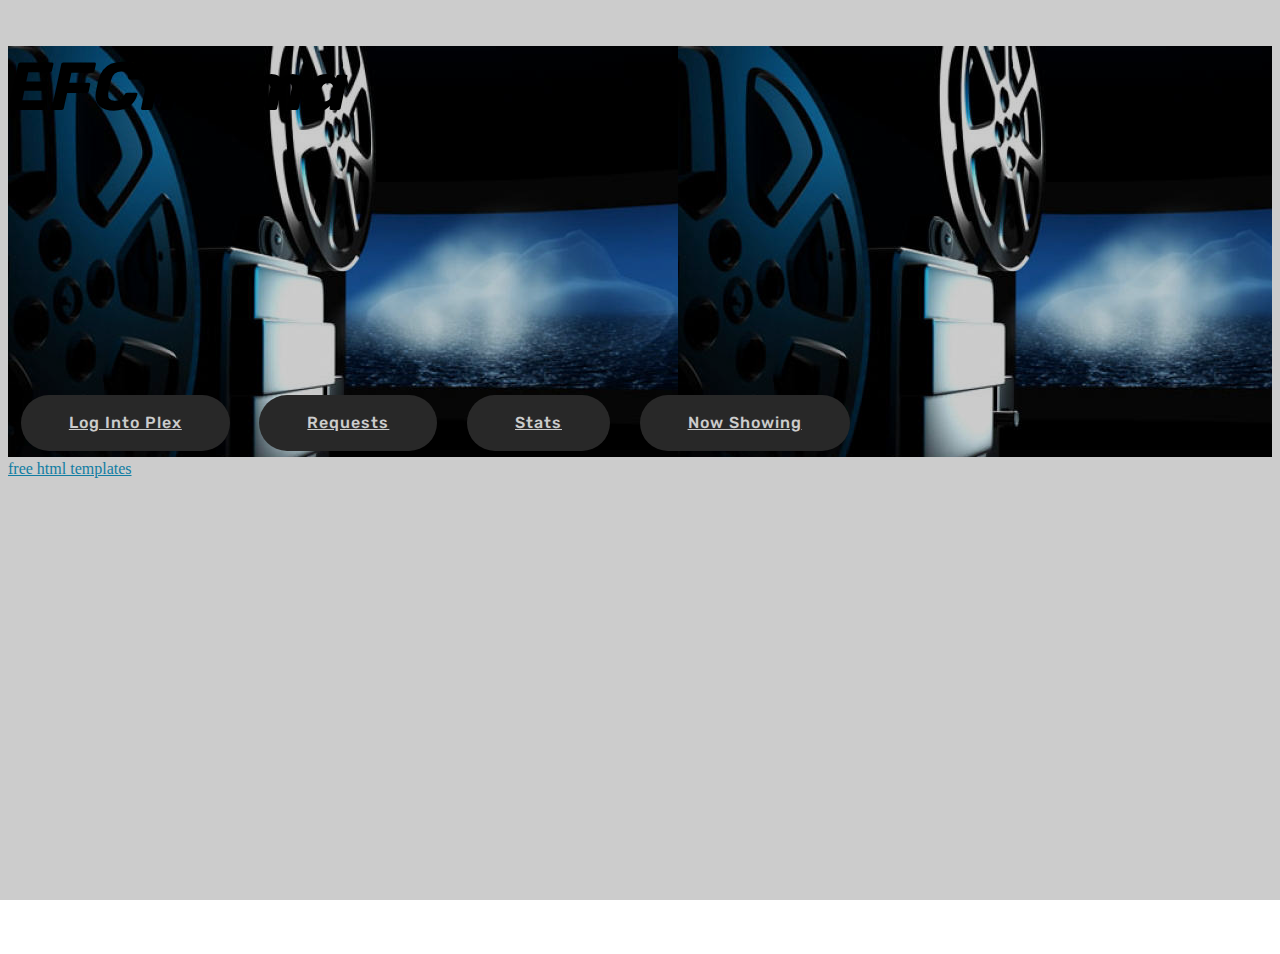
==== mobirise/index.html @ b09a0c5d "Add files via upload" ====
<!DOCTYPE html>
<html >
<head>
  <!-- Site made with Mobirise Website Builder v4.8.1, https://mobirise.com -->
  <meta charset="UTF-8">
  <meta http-equiv="X-UA-Compatible" content="IE=edge">
  <meta name="generator" content="Mobirise v4.8.1, mobirise.com">
  <meta name="viewport" content="width=device-width, initial-scale=1, minimum-scale=1">
  <link rel="shortcut icon" href="assets/images/logo4.png" type="image/x-icon">
  <meta name="description" content="">
  <title>Home</title>
  <link rel="stylesheet" href="assets/web/assets/mobirise-icons/mobirise-icons.css">
  <link rel="stylesheet" href="assets/tether/tether.min.css">
  <link rel="stylesheet" href="assets/bootstrap/css/bootstrap.min.css">
  <link rel="stylesheet" href="assets/bootstrap/css/bootstrap-grid.min.css">
  <link rel="stylesheet" href="assets/bootstrap/css/bootstrap-reboot.min.css">
  <link rel="stylesheet" href="assets/theme/css/style.css">
  <link rel="stylesheet" href="assets/mobirise/css/mbr-additional.css" type="text/css">
  
  
  
</head>
<body>
  <section class="header6 cid-qRu1SZJMKW mbr-fullscreen mbr-parallax-background" id="header6-0">

    

    <div class="mbr-overlay" style="opacity: 0.2; background-color: rgb(0, 0, 0);">
    </div>

    <div class="container">
        <div class="row justify-content-md-center">
            <div class="mbr-white col-md-10">
                <h1 class="mbr-section-title align-center mbr-bold pb-3 mbr-fonts-style display-1"><em>EFCinema</em></h1>
                <p class="mbr-text align-center pb-3 mbr-fonts-style display-5"><br><br><br><br><br></p>
                <div class="mbr-section-btn align-center"><a class="btn btn-md btn-black display-4" href="https://app.plex.tv/auth#?forwardUrl=https%3A%2F%2Fwww.plex.tv%2Fsign-in%2F%3Fforward%3Dhttps%253A%252F%252Fwww.plex.tv%252F&clientID=a3ce22fe-ccf6-c46b-61e1-3e854e6c557d">Log Into Plex</a> <a class="btn btn-md btn-black display-4" href="https://requests.efcinema.com/">Requests</a> <a class="btn btn-md btn-black display-4" href="https://plexpy.efcinema.com">Stats</a> <a class="btn btn-md btn-black display-4" href="https://nowshowing.efcinema.com/">Now Showing</a></div>
            </div>
        </div>
    </div>

    <div class="mbr-arrow hidden-sm-down" aria-hidden="true">
        <a href="#next">
            <i class="mbri-down mbr-iconfont"></i>
        </a>
    </div>
</section>


  <section class="engine"><a href="https://mobiri.se/v">free html templates</a></section><script src="assets/web/assets/jquery/jquery.min.js"></script>
  <script src="assets/popper/popper.min.js"></script>
  <script src="assets/tether/tether.min.js"></script>
  <script src="assets/bootstrap/js/bootstrap.min.js"></script>
  <script src="assets/smoothscroll/smooth-scroll.js"></script>
  <script src="assets/parallax/jarallax.min.js"></script>
  <script src="assets/theme/js/script.js"></script>
  
  
</body>
</html>
---- mobirise/assets/mobirise/css/mbr-additional.css ----
@import url(https://fonts.googleapis.com/css?family=Rubik:300,300i,400,400i,500,500i,700,700i,900,900i);





body {
  font-style: normal;
  line-height: 1.5;
}
.mbr-section-title {
  font-style: normal;
  line-height: 1.2;
}
.mbr-section-subtitle {
  line-height: 1.3;
}
.mbr-text {
  font-style: normal;
  line-height: 1.6;
}
.display-1 {
  font-family: 'Rubik', sans-serif;
  font-size: 4.25rem;
}
.display-1 > .mbr-iconfont {
  font-size: 6.8rem;
}
.display-2 {
  font-family: 'Rubik', sans-serif;
  font-size: 3rem;
}
.display-2 > .mbr-iconfont {
  font-size: 4.8rem;
}
.display-4 {
  font-family: 'Rubik', sans-serif;
  font-size: 1rem;
}
.display-4 > .mbr-iconfont {
  font-size: 1.6rem;
}
.display-5 {
  font-family: 'Rubik', sans-serif;
  font-size: 1.5rem;
}
.display-5 > .mbr-iconfont {
  font-size: 2.4rem;
}
.display-7 {
  font-family: 'Rubik', sans-serif;
  font-size: 1rem;
}
.display-7 > .mbr-iconfont {
  font-size: 1.6rem;
}
/* ---- Fluid typography for mobile devices ---- */
/* 1.4 - font scale ratio ( bootstrap == 1.42857 ) */
/* 100vw - current viewport width */
/* (48 - 20)  48 == 48rem == 768px, 20 == 20rem == 320px(minimal supported viewport) */
/* 0.65 - min scale variable, may vary */
@media (max-width: 768px) {
  .display-1 {
    font-size: 3.4rem;
    font-size: calc( 2.1374999999999997rem + (4.25 - 2.1374999999999997) * ((100vw - 20rem) / (48 - 20)));
    line-height: calc( 1.4 * (2.1374999999999997rem + (4.25 - 2.1374999999999997) * ((100vw - 20rem) / (48 - 20))));
  }
  .display-2 {
    font-size: 2.4rem;
    font-size: calc( 1.7rem + (3 - 1.7) * ((100vw - 20rem) / (48 - 20)));
    line-height: calc( 1.4 * (1.7rem + (3 - 1.7) * ((100vw - 20rem) / (48 - 20))));
  }
  .display-4 {
    font-size: 0.8rem;
    font-size: calc( 1rem + (1 - 1) * ((100vw - 20rem) / (48 - 20)));
    line-height: calc( 1.4 * (1rem + (1 - 1) * ((100vw - 20rem) / (48 - 20))));
  }
  .display-5 {
    font-size: 1.2rem;
    font-size: calc( 1.175rem + (1.5 - 1.175) * ((100vw - 20rem) / (48 - 20)));
    line-height: calc( 1.4 * (1.175rem + (1.5 - 1.175) * ((100vw - 20rem) / (48 - 20))));
  }
}
/* Buttons */
.btn {
  font-weight: 500;
  border-width: 2px;
  font-style: normal;
  letter-spacing: 1px;
  margin: .4rem .8rem;
  white-space: normal;
  -webkit-transition: all 0.3s ease-in-out;
  -moz-transition: all 0.3s ease-in-out;
  transition: all 0.3s ease-in-out;
  padding: 1rem 3rem;
  border-radius: 3px;
  display: inline-flex;
  align-items: center;
  justify-content: center;
  word-break: break-word;
}
.btn-sm {
  font-weight: 500;
  letter-spacing: 1px;
  -webkit-transition: all 0.3s ease-in-out;
  -moz-transition: all 0.3s ease-in-out;
  transition: all 0.3s ease-in-out;
  padding: 0.6rem 1.5rem;
  border-radius: 3px;
}
.btn-md {
  font-weight: 500;
  letter-spacing: 1px;
  margin: .4rem .8rem !important;
  -webkit-transition: all 0.3s ease-in-out;
  -moz-transition: all 0.3s ease-in-out;
  transition: all 0.3s ease-in-out;
  padding: 1rem 3rem;
  border-radius: 3px;
}
.btn-lg {
  font-weight: 500;
  letter-spacing: 1px;
  margin: .4rem .8rem !important;
  -webkit-transition: all 0.3s ease-in-out;
  -moz-transition: all 0.3s ease-in-out;
  transition: all 0.3s ease-in-out;
  padding: 1.2rem 3.2rem;
  border-radius: 3px;
}
.bg-primary {
  background-color: #149dcc !important;
}
.bg-success {
  background-color: #f7ed4a !important;
}
.bg-info {
  background-color: #82786e !important;
}
.bg-warning {
  background-color: #879a9f !important;
}
.bg-danger {
  background-color: #b1a374 !important;
}
.btn-primary,
.btn-primary:active {
  background-color: #149dcc !important;
  border-color: #149dcc !important;
  color: #ffffff !important;
}
.btn-primary:hover,
.btn-primary:focus,
.btn-primary.focus,
.btn-primary.active {
  color: #ffffff !important;
  background-color: #0d6786 !important;
  border-color: #0d6786 !important;
}
.btn-primary.disabled,
.btn-primary:disabled {
  color: #ffffff !important;
  background-color: #0d6786 !important;
  border-color: #0d6786 !important;
}
.btn-secondary,
.btn-secondary:active {
  background-color: #ff3366 !important;
  border-color: #ff3366 !important;
  color: #ffffff !important;
}
.btn-secondary:hover,
.btn-secondary:focus,
.btn-secondary.focus,
.btn-secondary.active {
  color: #ffffff !important;
  background-color: #e50039 !important;
  border-color: #e50039 !important;
}
.btn-secondary.disabled,
.btn-secondary:disabled {
  color: #ffffff !important;
  background-color: #e50039 !important;
  border-color: #e50039 !important;
}
.btn-info,
.btn-info:active {
  background-color: #82786e !important;
  border-color: #82786e !important;
  color: #ffffff !important;
}
.btn-info:hover,
.btn-info:focus,
.btn-info.focus,
.btn-info.active {
  color: #ffffff !important;
  background-color: #59524b !important;
  border-color: #59524b !important;
}
.btn-info.disabled,
.btn-info:disabled {
  color: #ffffff !important;
  background-color: #59524b !important;
  border-color: #59524b !important;
}
.btn-success,
.btn-success:active {
  background-color: #f7ed4a !important;
  border-color: #f7ed4a !important;
  color: #3f3c03 !important;
}
.btn-success:hover,
.btn-success:focus,
.btn-success.focus,
.btn-success.active {
  color: #3f3c03 !important;
  background-color: #eadd0a !important;
  border-color: #eadd0a !important;
}
.btn-success.disabled,
.btn-success:disabled {
  color: #3f3c03 !important;
  background-color: #eadd0a !important;
  border-color: #eadd0a !important;
}
.btn-warning,
.btn-warning:active {
  background-color: #879a9f !important;
  border-color: #879a9f !important;
  color: #ffffff !important;
}
.btn-warning:hover,
.btn-warning:focus,
.btn-warning.focus,
.btn-warning.active {
  color: #ffffff !important;
  background-color: #617479 !important;
  border-color: #617479 !important;
}
.btn-warning.disabled,
.btn-warning:disabled {
  color: #ffffff !important;
  background-color: #617479 !important;
  border-color: #617479 !important;
}
.btn-danger,
.btn-danger:active {
  background-color: #b1a374 !important;
  border-color: #b1a374 !important;
  color: #ffffff !important;
}
.btn-danger:hover,
.btn-danger:focus,
.btn-danger.focus,
.btn-danger.active {
  color: #ffffff !important;
  background-color: #8b7d4e !important;
  border-color: #8b7d4e !important;
}
.btn-danger.disabled,
.btn-danger:disabled {
  color: #ffffff !important;
  background-color: #8b7d4e !important;
  border-color: #8b7d4e !important;
}
.btn-white {
  color: #333333 !important;
}
.btn-white,
.btn-white:active {
  background-color: #ffffff !important;
  border-color: #ffffff !important;
  color: #808080 !important;
}
.btn-white:hover,
.btn-white:focus,
.btn-white.focus,
.btn-white.active {
  color: #808080 !important;
  background-color: #d9d9d9 !important;
  border-color: #d9d9d9 !important;
}
.btn-white.disabled,
.btn-white:disabled {
  color: #808080 !important;
  background-color: #d9d9d9 !important;
  border-color: #d9d9d9 !important;
}
.btn-black,
.btn-black:active {
  background-color: #333333 !important;
  border-color: #333333 !important;
  color: #ffffff !important;
}
.btn-black:hover,
.btn-black:focus,
.btn-black.focus,
.btn-black.active {
  color: #ffffff !important;
  background-color: #0d0d0d !important;
  border-color: #0d0d0d !important;
}
.btn-black.disabled,
.btn-black:disabled {
  color: #ffffff !important;
  background-color: #0d0d0d !important;
  border-color: #0d0d0d !important;
}
.btn-primary-outline,
.btn-primary-outline:active {
  background: none;
  border-color: #0b566f;
  color: #0b566f;
}
.btn-primary-outline:hover,
.btn-primary-outline:focus,
.btn-primary-outline.focus,
.btn-primary-outline.active {
  color: #ffffff;
  background-color: #149dcc;
  border-color: #149dcc;
}
.btn-primary-outline.disabled,
.btn-primary-outline:disabled {
  color: #ffffff !important;
  background-color: #149dcc !important;
  border-color: #149dcc !important;
}
.btn-secondary-outline,
.btn-secondary-outline:active {
  background: none;
  border-color: #cc0033;
  color: #cc0033;
}
.btn-secondary-outline:hover,
.btn-secondary-outline:focus,
.btn-secondary-outline.focus,
.btn-secondary-outline.active {
  color: #ffffff;
  background-color: #ff3366;
  border-color: #ff3366;
}
.btn-secondary-outline.disabled,
.btn-secondary-outline:disabled {
  color: #ffffff !important;
  background-color: #ff3366 !important;
  border-color: #ff3366 !important;
}
.btn-info-outline,
.btn-info-outline:active {
  background: none;
  border-color: #4b453f;
  color: #4b453f;
}
.btn-info-outline:hover,
.btn-info-outline:focus,
.btn-info-outline.focus,
.btn-info-outline.active {
  color: #ffffff;
  background-color: #82786e;
  border-color: #82786e;
}
.btn-info-outline.disabled,
.btn-info-outline:disabled {
  color: #ffffff !important;
  background-color: #82786e !important;
  border-color: #82786e !important;
}
.btn-success-outline,
.btn-success-outline:active {
  background: none;
  border-color: #d2c609;
  color: #d2c609;
}
.btn-success-outline:hover,
.btn-success-outline:focus,
.btn-success-outline.focus,
.btn-success-outline.active {
  color: #3f3c03;
  background-color: #f7ed4a;
  border-color: #f7ed4a;
}
.btn-success-outline.disabled,
.btn-success-outline:disabled {
  color: #3f3c03 !important;
  background-color: #f7ed4a !important;
  border-color: #f7ed4a !important;
}
.btn-warning-outline,
.btn-warning-outline:active {
  background: none;
  border-color: #55666b;
  color: #55666b;
}
.btn-warning-outline:hover,
.btn-warning-outline:focus,
.btn-warning-outline.focus,
.btn-warning-outline.active {
  color: #ffffff;
  background-color: #879a9f;
  border-color: #879a9f;
}
.btn-warning-outline.disabled,
.btn-warning-outline:disabled {
  color: #ffffff !important;
  background-color: #879a9f !important;
  border-color: #879a9f !important;
}
.btn-danger-outline,
.btn-danger-outline:active {
  background: none;
  border-color: #7a6e45;
  color: #7a6e45;
}
.btn-danger-outline:hover,
.btn-danger-outline:focus,
.btn-danger-outline.focus,
.btn-danger-outline.active {
  color: #ffffff;
  background-color: #b1a374;
  border-color: #b1a374;
}
.btn-danger-outline.disabled,
.btn-danger-outline:disabled {
  color: #ffffff !important;
  background-color: #b1a374 !important;
  border-color: #b1a374 !important;
}
.btn-black-outline,
.btn-black-outline:active {
  background: none;
  border-color: #000000;
  color: #000000;
}
.btn-black-outline:hover,
.btn-black-outline:focus,
.btn-black-outline.focus,
.btn-black-outline.active {
  color: #ffffff;
  background-color: #333333;
  border-color: #333333;
}
.btn-black-outline.disabled,
.btn-black-outline:disabled {
  color: #ffffff !important;
  background-color: #333333 !important;
  border-color: #333333 !important;
}
.btn-white-outline,
.btn-white-outline:active,
.btn-white-outline.active {
  background: none;
  border-color: #ffffff;
  color: #ffffff;
}
.btn-white-outline:hover,
.btn-white-outline:focus,
.btn-white-outline.focus {
  color: #333333;
  background-color: #ffffff;
  border-color: #ffffff;
}
.text-primary {
  color: #149dcc !important;
}
.text-secondary {
  color: #ff3366 !important;
}
.text-success {
  color: #f7ed4a !important;
}
.text-info {
  color: #82786e !important;
}
.text-warning {
  color: #879a9f !important;
}
.text-danger {
  color: #b1a374 !important;
}
.text-white {
  color: #ffffff !important;
}
.text-black {
  color: #000000 !important;
}
a.text-primary:hover,
a.text-primary:focus {
  color: #0b566f !important;
}
a.text-secondary:hover,
a.text-secondary:focus {
  color: #cc0033 !important;
}
a.text-success:hover,
a.text-success:focus {
  color: #d2c609 !important;
}
a.text-info:hover,
a.text-info:focus {
  color: #4b453f !important;
}
a.text-warning:hover,
a.text-warning:focus {
  color: #55666b !important;
}
a.text-danger:hover,
a.text-danger:focus {
  color: #7a6e45 !important;
}
a.text-white:hover,
a.text-white:focus {
  color: #b3b3b3 !important;
}
a.text-black:hover,
a.text-black:focus {
  color: #4d4d4d !important;
}
.alert-success {
  background-color: #70c770;
}
.alert-info {
  background-color: #82786e;
}
.alert-warning {
  background-color: #879a9f;
}
.alert-danger {
  background-color: #b1a374;
}
.mbr-section-btn a.btn:not(.btn-form) {
  border-radius: 100px;
}
.mbr-section-btn a.btn:not(.btn-form):hover,
.mbr-section-btn a.btn:not(.btn-form):focus {
  box-shadow: none !important;
}
.mbr-section-btn a.btn:not(.btn-form):hover,
.mbr-section-btn a.btn:not(.btn-form):focus {
  box-shadow: 0 10px 40px 0 rgba(0, 0, 0, 0.2) !important;
  -webkit-box-shadow: 0 10px 40px 0 rgba(0, 0, 0, 0.2) !important;
}
.mbr-gallery-filter li a {
  border-radius: 100px !important;
}
.mbr-gallery-filter li.active .btn {
  background-color: #149dcc;
  border-color: #149dcc;
  color: #ffffff;
}
.mbr-gallery-filter li.active .btn:focus {
  box-shadow: none;
}
.nav-tabs .nav-link {
  border-radius: 100px !important;
}
.btn-form {
  border-radius: 0;
}
.btn-form:hover {
  cursor: pointer;
}
a,
a:hover {
  color: #149dcc;
}
.mbr-plan-header.bg-primary .mbr-plan-subtitle,
.mbr-plan-header.bg-primary .mbr-plan-price-desc {
  color: #b4e6f8;
}
.mbr-plan-header.bg-success .mbr-plan-subtitle,
.mbr-plan-header.bg-success .mbr-plan-price-desc {
  color: #ffffff;
}
.mbr-plan-header.bg-info .mbr-plan-subtitle,
.mbr-plan-header.bg-info .mbr-plan-price-desc {
  color: #beb8b2;
}
.mbr-plan-header.bg-warning .mbr-plan-subtitle,
.mbr-plan-header.bg-warning .mbr-plan-price-desc {
  color: #ced6d8;
}
.mbr-plan-header.bg-danger .mbr-plan-subtitle,
.mbr-plan-header.bg-danger .mbr-plan-price-desc {
  color: #dfd9c6;
}
/* Scroll to top button*/
.scrollToTop_wraper {
  display: none;
}
#scrollToTop a i:before {
  content: '';
  position: absolute;
  height: 40%;
  top: 25%;
  background: #fff;
  width: 2px;
  left: calc(50% - 1px);
}
#scrollToTop a i:after {
  content: '';
  position: absolute;
  display: block;
  border-top: 2px solid #fff;
  border-right: 2px solid #fff;
  width: 40%;
  height: 40%;
  left: 30%;
  bottom: 30%;
  transform: rotate(135deg);
}
/* Others*/
.note-check a[data-value=Rubik] {
  font-style: normal;
}
.mbr-arrow a {
  color: #ffffff;
}
@media (max-width: 767px) {
  .mbr-arrow {
    display: none;
  }
}
.form-control-label {
  position: relative;
  cursor: pointer;
  margin-bottom: .357em;
  padding: 0;
}
.alert {
  color: #ffffff;
  border-radius: 0;
  border: 0;
  font-size: .875rem;
  line-height: 1.5;
  margin-bottom: 1.875rem;
  padding: 1.25rem;
  position: relative;
}
.alert.alert-form::after {
  background-color: inherit;
  bottom: -7px;
  content: "";
  display: block;
  height: 14px;
  left: 50%;
  margin-left: -7px;
  position: absolute;
  transform: rotate(45deg);
  width: 14px;
}
.form-control {
  background-color: #f5f5f5;
  box-shadow: none;
  color: #565656;
  font-family: 'Rubik', sans-serif;
  font-size: 1rem;
  line-height: 1.43;
  min-height: 3.5em;
  padding: 1.07em .5em;
}
.form-control > .mbr-iconfont {
  font-size: 1.6rem;
}
.form-control,
.form-control:focus {
  border: 1px solid #e8e8e8;
}
.form-active .form-control:invalid {
  border-color: red;
}
.mbr-overlay {
  background-color: #000;
  bottom: 0;
  left: 0;
  opacity: .5;
  position: absolute;
  right: 0;
  top: 0;
  z-index: 0;
}
blockquote {
  font-style: italic;
  padding: 10px 0 10px 20px;
  font-size: 1.09rem;
  position: relative;
  border-color: #149dcc;
  border-width: 3px;
}
ul,
ol,
pre,
blockquote {
  margin-bottom: 2.3125rem;
}
pre {
  background: #f4f4f4;
  padding: 10px 24px;
  white-space: pre-wrap;
}
.inactive {
  -webkit-user-select: none;
  -moz-user-select: none;
  -ms-user-select: none;
  user-select: none;
  pointer-events: none;
  -webkit-user-drag: none;
  user-drag: none;
}
.mbr-section__comments .row {
  justify-content: center;
}
/* Forms */
.mbr-form .btn {
  margin: .4rem 0;
}
.mbr-form .input-group-btn a.btn {
  border-radius: 100px !important;
}
.mbr-form .input-group-btn a.btn:hover {
  box-shadow: 0 10px 40px 0 rgba(0, 0, 0, 0.2);
}
.mbr-form .input-group-btn button[type="submit"] {
  border-radius: 100px !important;
  padding: 1rem 3rem;
}
.mbr-form .input-group-btn button[type="submit"]:hover {
  box-shadow: 0 10px 40px 0 rgba(0, 0, 0, 0.2);
}
.form2 .form-control {
  border-top-left-radius: 100px;
  border-bottom-left-radius: 100px;
}
.form2 .input-group-btn a.btn {
  border-top-left-radius: 0 !important;
  border-bottom-left-radius: 0 !important;
}
.form2 .input-group-btn button[type="submit"] {
  border-top-left-radius: 0 !important;
  border-bottom-left-radius: 0 !important;
}
.form3 input[type="email"] {
  border-radius: 100px !important;
}
@media (max-width: 349px) {
  .form2 input[type="email"] {
    border-radius: 100px !important;
  }
  .form2 .input-group-btn a.btn {
    border-radius: 100px !important;
  }
  .form2 .input-group-btn button[type="submit"] {
    border-radius: 100px !important;
  }
}
@media (max-width: 767px) {
  .btn {
    font-size: .75rem !important;
  }
  .btn .mbr-iconfont {
    font-size: 1rem !important;
  }
}
/* Social block */
.btn-social {
  font-size: 20px;
  border-radius: 50%;
  padding: 0;
  width: 44px;
  height: 44px;
  line-height: 44px;
  text-align: center;
  position: relative;
  border: 2px solid #c0a375;
  border-color: #149dcc;
  color: #232323;
  cursor: pointer;
}
.btn-social i {
  top: 0;
  line-height: 44px;
  width: 44px;
}
.btn-social:hover {
  color: #fff;
  background: #149dcc;
}
.btn-social + .btn {
  margin-left: .1rem;
}
/* Footer */
.mbr-footer-content li::before,
.mbr-footer .mbr-contacts li::before {
  background: #149dcc;
}
.mbr-footer-content li a:hover,
.mbr-footer .mbr-contacts li a:hover {
  color: #149dcc;
}
.footer3 input[type="email"],
.footer4 input[type="email"] {
  border-radius: 100px !important;
}
.footer3 .input-group-btn a.btn,
.footer4 .input-group-btn a.btn {
  border-radius: 100px !important;
}
.footer3 .input-group-btn button[type="submit"],
.footer4 .input-group-btn button[type="submit"] {
  border-radius: 100px !important;
}
/* Headers*/
.header13 .form-inline input[type="email"],
.header14 .form-inline input[type="email"] {
  border-radius: 100px;
}
.header13 .form-inline input[type="text"],
.header14 .form-inline input[type="text"] {
  border-radius: 100px;
}
.header13 .form-inline input[type="tel"],
.header14 .form-inline input[type="tel"] {
  border-radius: 100px;
}
.header13 .form-inline a.btn,
.header14 .form-inline a.btn {
  border-radius: 100px;
}
.header13 .form-inline button,
.header14 .form-inline button {
  border-radius: 100px !important;
}
.offset-1 {
  margin-left: 8.33333%;
}
.offset-2 {
  margin-left: 16.66667%;
}
.offset-3 {
  margin-left: 25%;
}
.offset-4 {
  margin-left: 33.33333%;
}
.offset-5 {
  margin-left: 41.66667%;
}
.offset-6 {
  margin-left: 50%;
}
.offset-7 {
  margin-left: 58.33333%;
}
.offset-8 {
  margin-left: 66.66667%;
}
.offset-9 {
  margin-left: 75%;
}
.offset-10 {
  margin-left: 83.33333%;
}
.offset-11 {
  margin-left: 91.66667%;
}
@media (min-width: 576px) {
  .offset-sm-0 {
    margin-left: 0%;
  }
  .offset-sm-1 {
    margin-left: 8.33333%;
  }
  .offset-sm-2 {
    margin-left: 16.66667%;
  }
  .offset-sm-3 {
    margin-left: 25%;
  }
  .offset-sm-4 {
    margin-left: 33.33333%;
  }
  .offset-sm-5 {
    margin-left: 41.66667%;
  }
  .offset-sm-6 {
    margin-left: 50%;
  }
  .offset-sm-7 {
    margin-left: 58.33333%;
  }
  .offset-sm-8 {
    margin-left: 66.66667%;
  }
  .offset-sm-9 {
    margin-left: 75%;
  }
  .offset-sm-10 {
    margin-left: 83.33333%;
  }
  .offset-sm-11 {
    margin-left: 91.66667%;
  }
}
@media (min-width: 768px) {
  .offset-md-0 {
    margin-left: 0%;
  }
  .offset-md-1 {
    margin-left: 8.33333%;
  }
  .offset-md-2 {
    margin-left: 16.66667%;
  }
  .offset-md-3 {
    margin-left: 25%;
  }
  .offset-md-4 {
    margin-left: 33.33333%;
  }
  .offset-md-5 {
    margin-left: 41.66667%;
  }
  .offset-md-6 {
    margin-left: 50%;
  }
  .offset-md-7 {
    margin-left: 58.33333%;
  }
  .offset-md-8 {
    margin-left: 66.66667%;
  }
  .offset-md-9 {
    margin-left: 75%;
  }
  .offset-md-10 {
    margin-left: 83.33333%;
  }
  .offset-md-11 {
    margin-left: 91.66667%;
  }
}
@media (min-width: 992px) {
  .offset-lg-0 {
    margin-left: 0%;
  }
  .offset-lg-1 {
    margin-left: 8.33333%;
  }
  .offset-lg-2 {
    margin-left: 16.66667%;
  }
  .offset-lg-3 {
    margin-left: 25%;
  }
  .offset-lg-4 {
    margin-left: 33.33333%;
  }
  .offset-lg-5 {
    margin-left: 41.66667%;
  }
  .offset-lg-6 {
    margin-left: 50%;
  }
  .offset-lg-7 {
    margin-left: 58.33333%;
  }
  .offset-lg-8 {
    margin-left: 66.66667%;
  }
  .offset-lg-9 {
    margin-left: 75%;
  }
  .offset-lg-10 {
    margin-left: 83.33333%;
  }
  .offset-lg-11 {
    margin-left: 91.66667%;
  }
}
@media (min-width: 1200px) {
  .offset-xl-0 {
    margin-left: 0%;
  }
  .offset-xl-1 {
    margin-left: 8.33333%;
  }
  .offset-xl-2 {
    margin-left: 16.66667%;
  }
  .offset-xl-3 {
    margin-left: 25%;
  }
  .offset-xl-4 {
    margin-left: 33.33333%;
  }
  .offset-xl-5 {
    margin-left: 41.66667%;
  }
  .offset-xl-6 {
    margin-left: 50%;
  }
  .offset-xl-7 {
    margin-left: 58.33333%;
  }
  .offset-xl-8 {
    margin-left: 66.66667%;
  }
  .offset-xl-9 {
    margin-left: 75%;
  }
  .offset-xl-10 {
    margin-left: 83.33333%;
  }
  .offset-xl-11 {
    margin-left: 91.66667%;
  }
}
.navbar-toggler {
  -webkit-align-self: flex-start;
  -ms-flex-item-align: start;
  align-self: flex-start;
  padding: 0.25rem 0.75rem;
  font-size: 1.25rem;
  line-height: 1;
  background: transparent;
  border: 1px solid transparent;
  -webkit-border-radius: 0.25rem;
  border-radius: 0.25rem;
}
.navbar-toggler:focus,
.navbar-toggler:hover {
  text-decoration: none;
}
.navbar-toggler-icon {
  display: inline-block;
  width: 1.5em;
  height: 1.5em;
  vertical-align: middle;
  content: "";
  background: no-repeat center center;
  -webkit-background-size: 100% 100%;
  -o-background-size: 100% 100%;
  background-size: 100% 100%;
}
.navbar-toggler-left {
  position: absolute;
  left: 1rem;
}
.navbar-toggler-right {
  position: absolute;
  right: 1rem;
}
@media (max-width: 575px) {
  .navbar-toggleable .navbar-nav .dropdown-menu {
    position: static;
    float: none;
  }
  .navbar-toggleable > .container {
    padding-right: 0;
    padding-left: 0;
  }
}
@media (min-width: 576px) {
  .navbar-toggleable {
    -webkit-box-orient: horizontal;
    -webkit-box-direction: normal;
    -webkit-flex-direction: row;
    -ms-flex-direction: row;
    flex-direction: row;
    -webkit-flex-wrap: nowrap;
    -ms-flex-wrap: nowrap;
    flex-wrap: nowrap;
    -webkit-box-align: center;
    -webkit-align-items: center;
    -ms-flex-align: center;
    align-items: center;
  }
  .navbar-toggleable .navbar-nav {
    -webkit-box-orient: horizontal;
    -webkit-box-direction: normal;
    -webkit-flex-direction: row;
    -ms-flex-direction: row;
    flex-direction: row;
  }
  .navbar-toggleable .navbar-nav .nav-link {
    padding-right: .5rem;
    padding-left: .5rem;
  }
  .navbar-toggleable > .container {
    display: -webkit-box;
    display: -webkit-flex;
    display: -ms-flexbox;
    display: flex;
    -webkit-flex-wrap: nowrap;
    -ms-flex-wrap: nowrap;
    flex-wrap: nowrap;
    -webkit-box-align: center;
    -webkit-align-items: center;
    -ms-flex-align: center;
    align-items: center;
  }
  .navbar-toggleable .navbar-collapse {
    display: -webkit-box !important;
    display: -webkit-flex !important;
    display: -ms-flexbox !important;
    display: flex !important;
    width: 100%;
  }
  .navbar-toggleable .navbar-toggler {
    display: none;
  }
}
@media (max-width: 767px) {
  .navbar-toggleable-sm .navbar-nav .dropdown-menu {
    position: static;
    float: none;
  }
  .navbar-toggleable-sm > .container {
    padding-right: 0;
    padding-left: 0;
  }
}
@media (min-width: 768px) {
  .navbar-toggleable-sm {
    -webkit-box-orient: horizontal;
    -webkit-box-direction: normal;
    -webkit-flex-direction: row;
    -ms-flex-direction: row;
    flex-direction: row;
    -webkit-flex-wrap: nowrap;
    -ms-flex-wrap: nowrap;
    flex-wrap: nowrap;
    -webkit-box-align: center;
    -webkit-align-items: center;
    -ms-flex-align: center;
    align-items: center;
  }
  .navbar-toggleable-sm .navbar-nav {
    -webkit-box-orient: horizontal;
    -webkit-box-direction: normal;
    -webkit-flex-direction: row;
    -ms-flex-direction: row;
    flex-direction: row;
  }
  .navbar-toggleable-sm .navbar-nav .nav-link {
    padding-right: .5rem;
    padding-left: .5rem;
  }
  .navbar-toggleable-sm > .container {
    display: -webkit-box;
    display: -webkit-flex;
    display: -ms-flexbox;
    display: flex;
    -webkit-flex-wrap: nowrap;
    -ms-flex-wrap: nowrap;
    flex-wrap: nowrap;
    -webkit-box-align: center;
    -webkit-align-items: center;
    -ms-flex-align: center;
    align-items: center;
  }
  .navbar-toggleable-sm .navbar-collapse {
    display: -webkit-box !important;
    display: -webkit-flex !important;
    display: -ms-flexbox !important;
    display: flex !important;
    width: 100%;
  }
  .navbar-toggleable-sm .navbar-toggler {
    display: none;
  }
}
@media (max-width: 991px) {
  .navbar-toggleable-md .navbar-nav .dropdown-menu {
    position: static;
    float: none;
  }
  .navbar-toggleable-md > .container {
    padding-right: 0;
    padding-left: 0;
  }
}
@media (min-width: 992px) {
  .navbar-toggleable-md {
    -webkit-box-orient: horizontal;
    -webkit-box-direction: normal;
    -webkit-flex-direction: row;
    -ms-flex-direction: row;
    flex-direction: row;
    -webkit-flex-wrap: nowrap;
    -ms-flex-wrap: nowrap;
    flex-wrap: nowrap;
    -webkit-box-align: center;
    -webkit-align-items: center;
    -ms-flex-align: center;
    align-items: center;
  }
  .navbar-toggleable-md .navbar-nav {
    -webkit-box-orient: horizontal;
    -webkit-box-direction: normal;
    -webkit-flex-direction: row;
    -ms-flex-direction: row;
    flex-direction: row;
  }
  .navbar-toggleable-md .navbar-nav .nav-link {
    padding-right: .5rem;
    padding-left: .5rem;
  }
  .navbar-toggleable-md > .container {
    display: -webkit-box;
    display: -webkit-flex;
    display: -ms-flexbox;
    display: flex;
    -webkit-flex-wrap: nowrap;
    -ms-flex-wrap: nowrap;
    flex-wrap: nowrap;
    -webkit-box-align: center;
    -webkit-align-items: center;
    -ms-flex-align: center;
    align-items: center;
  }
  .navbar-toggleable-md .navbar-collapse {
    display: -webkit-box !important;
    display: -webkit-flex !important;
    display: -ms-flexbox !important;
    display: flex !important;
    width: 100%;
  }
  .navbar-toggleable-md .navbar-toggler {
    display: none;
  }
}
@media (max-width: 1199px) {
  .navbar-toggleable-lg .navbar-nav .dropdown-menu {
    position: static;
    float: none;
  }
  .navbar-toggleable-lg > .container {
    padding-right: 0;
    padding-left: 0;
  }
}
@media (min-width: 1200px) {
  .navbar-toggleable-lg {
    -webkit-box-orient: horizontal;
    -webkit-box-direction: normal;
    -webkit-flex-direction: row;
    -ms-flex-direction: row;
    flex-direction: row;
    -webkit-flex-wrap: nowrap;
    -ms-flex-wrap: nowrap;
    flex-wrap: nowrap;
    -webkit-box-align: center;
    -webkit-align-items: center;
    -ms-flex-align: center;
    align-items: center;
  }
  .navbar-toggleable-lg .navbar-nav {
    -webkit-box-orient: horizontal;
    -webkit-box-direction: normal;
    -webkit-flex-direction: row;
    -ms-flex-direction: row;
    flex-direction: row;
  }
  .navbar-toggleable-lg .navbar-nav .nav-link {
    padding-right: .5rem;
    padding-left: .5rem;
  }
  .navbar-toggleable-lg > .container {
    display: -webkit-box;
    display: -webkit-flex;
    display: -ms-flexbox;
    display: flex;
    -webkit-flex-wrap: nowrap;
    -ms-flex-wrap: nowrap;
    flex-wrap: nowrap;
    -webkit-box-align: center;
    -webkit-align-items: center;
    -ms-flex-align: center;
    align-items: center;
  }
  .navbar-toggleable-lg .navbar-collapse {
    display: -webkit-box !important;
    display: -webkit-flex !important;
    display: -ms-flexbox !important;
    display: flex !important;
    width: 100%;
  }
  .navbar-toggleable-lg .navbar-toggler {
    display: none;
  }
}
.navbar-toggleable-xl {
  -webkit-box-orient: horizontal;
  -webkit-box-direction: normal;
  -webkit-flex-direction: row;
  -ms-flex-direction: row;
  flex-direction: row;
  -webkit-flex-wrap: nowrap;
  -ms-flex-wrap: nowrap;
  flex-wrap: nowrap;
  -webkit-box-align: center;
  -webkit-align-items: center;
  -ms-flex-align: center;
  align-items: center;
}
.navbar-toggleable-xl .navbar-nav .dropdown-menu {
  position: static;
  float: none;
}
.navbar-toggleable-xl > .container {
  padding-right: 0;
  padding-left: 0;
}
.navbar-toggleable-xl .navbar-nav {
  -webkit-box-orient: horizontal;
  -webkit-box-direction: normal;
  -webkit-flex-direction: row;
  -ms-flex-direction: row;
  flex-direction: row;
}
.navbar-toggleable-xl .navbar-nav .nav-link {
  padding-right: .5rem;
  padding-left: .5rem;
}
.navbar-toggleable-xl > .container {
  display: -webkit-box;
  display: -webkit-flex;
  display: -ms-flexbox;
  display: flex;
  -webkit-flex-wrap: nowrap;
  -ms-flex-wrap: nowrap;
  flex-wrap: nowrap;
  -webkit-box-align: center;
  -webkit-align-items: center;
  -ms-flex-align: center;
  align-items: center;
}
.navbar-toggleable-xl .navbar-collapse {
  display: -webkit-box !important;
  display: -webkit-flex !important;
  display: -ms-flexbox !important;
  display: flex !important;
  width: 100%;
}
.navbar-toggleable-xl .navbar-toggler {
  display: none;
}
.card-img {
  width: auto;
}
.menu .navbar.collapsed:not(.beta-menu) {
  flex-direction: column;
}
.carousel-item.active,
.carousel-item-next,
.carousel-item-prev {
  display: -webkit-box;
  display: -webkit-flex;
  display: -ms-flexbox;
  display: flex;
}
.note-air-layout .dropup .dropdown-menu,
.note-air-layout .navbar-fixed-bottom .dropdown .dropdown-menu {
  bottom: initial !important;
}
html,
body {
  height: auto;
  min-height: 100vh;
}
.dropup .dropdown-toggle::after {
  display: none;
}
.cid-qRu1SZJMKW {
  background-image: url("../../../assets/images/n82938271-72380385-670x456.jpg");
}
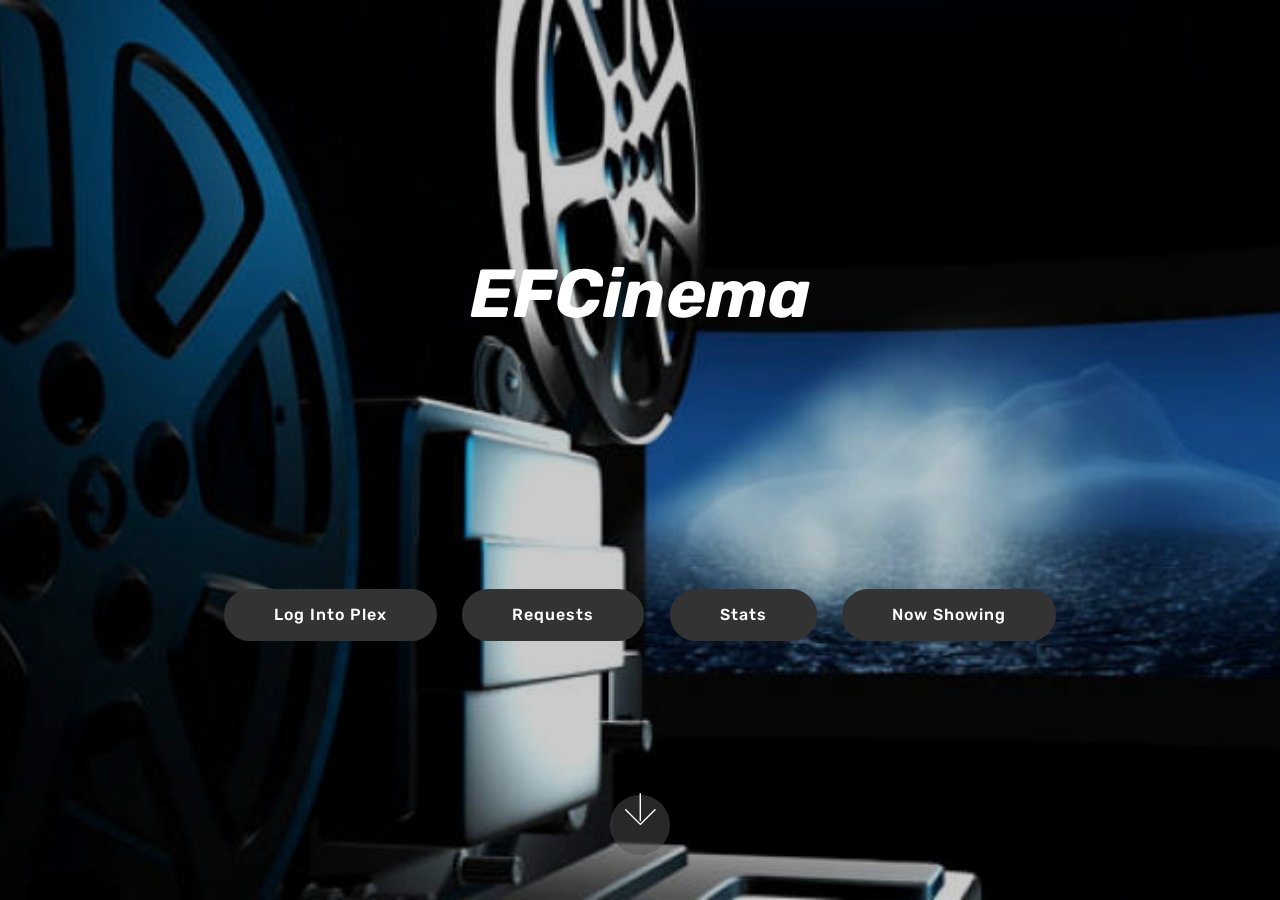
==== commit 58c40772: "no message" ====
--- a/mobirise/index.html
+++ b/mobirise/index.html
@@ -46,7 +46,7 @@
 </section>
 
 
-  <section class="engine"><a href="https://mobiri.se/v">free html templates</a></section><script src="assets/web/assets/jquery/jquery.min.js"></script>
+  <section class="engine"><a href="https://mobiri.se/b">how to create a site</a></section><script src="assets/web/assets/jquery/jquery.min.js"></script>
   <script src="assets/popper/popper.min.js"></script>
   <script src="assets/tether/tether.min.js"></script>
   <script src="assets/bootstrap/js/bootstrap.min.js"></script>
--- a/mobirise/assets/web/assets/mobirise-icons/mobirise-icons.css
+++ b/mobirise/assets/web/assets/mobirise-icons/mobirise-icons.css
@@ -0,0 +1,476 @@
+@font-face {
+  font-family: 'MobiriseIcons';
+  src:  url('mobirise-icons.eot?spat4u');
+  src:  url('mobirise-icons.eot?spat4u#iefix') format('embedded-opentype'),
+    url('mobirise-icons.ttf?spat4u') format('truetype'),
+    url('mobirise-icons.woff?spat4u') format('woff'),
+    url('mobirise-icons.svg?spat4u#MobiriseIcons') format('svg');
+  font-weight: normal;
+  font-style: normal;
+}
+
+[class^="mbri-"], [class*=" mbri-"] {
+  /* use !important to prevent issues with browser extensions that change fonts */
+  font-family: MobiriseIcons !important;
+  speak: none;
+  font-style: normal;
+  font-weight: normal;
+  font-variant: normal;
+  text-transform: none;
+  line-height: 1;
+
+  /* Better Font Rendering =========== */
+  -webkit-font-smoothing: antialiased;
+  -moz-osx-font-smoothing: grayscale;
+}
+
+.mbri-add-submenu:before {
+  content: "\e900";
+}
+.mbri-alert:before {
+  content: "\e901";
+}
+.mbri-align-center:before {
+  content: "\e902";
+}
+.mbri-align-justify:before {
+  content: "\e903";
+}
+.mbri-align-left:before {
+  content: "\e904";
+}
+.mbri-align-right:before {
+  content: "\e905";
+}
+.mbri-android:before {
+  content: "\e906";
+}
+.mbri-apple:before {
+  content: "\e907";
+}
+.mbri-arrow-down:before {
+  content: "\e908";
+}
+.mbri-arrow-next:before {
+  content: "\e909";
+}
+.mbri-arrow-prev:before {
+  content: "\e90a";
+}
+.mbri-arrow-up:before {
+  content: "\e90b";
+}
+.mbri-bold:before {
+  content: "\e90c";
+}
+.mbri-bookmark:before {
+  content: "\e90d";
+}
+.mbri-bootstrap:before {
+  content: "\e90e";
+}
+.mbri-briefcase:before {
+  content: "\e90f";
+}
+.mbri-browse:before {
+  content: "\e910";
+}
+.mbri-bulleted-list:before {
+  content: "\e911";
+}
+.mbri-calendar:before {
+  content: "\e912";
+}
+.mbri-camera:before {
+  content: "\e913";
+}
+.mbri-cart-add:before {
+  content: "\e914";
+}
+.mbri-cart-full:before {
+  content: "\e915";
+}
+.mbri-cash:before {
+  content: "\e916";
+}
+.mbri-change-style:before {
+  content: "\e917";
+}
+.mbri-chat:before {
+  content: "\e918";
+}
+.mbri-clock:before {
+  content: "\e919";
+}
+.mbri-close:before {
+  content: "\e91a";
+}
+.mbri-cloud:before {
+  content: "\e91b";
+}
+.mbri-code:before {
+  content: "\e91c";
+}
+.mbri-contact-form:before {
+  content: "\e91d";
+}
+.mbri-credit-card:before {
+  content: "\e91e";
+}
+.mbri-cursor-click:before {
+  content: "\e91f";
+}
+.mbri-cust-feedback:before {
+  content: "\e920";
+}
+.mbri-database:before {
+  content: "\e921";
+}
+.mbri-delivery:before {
+  content: "\e922";
+}
+.mbri-desktop:before {
+  content: "\e923";
+}
+.mbri-devices:before {
+  content: "\e924";
+}
+.mbri-down:before {
+  content: "\e925";
+}
+.mbri-download:before {
+  content: "\e989";
+}
+.mbri-drag-n-drop:before {
+  content: "\e927";
+}
+.mbri-drag-n-drop2:before {
+  content: "\e928";
+}
+.mbri-edit:before {
+  content: "\e929";
+}
+.mbri-edit2:before {
+  content: "\e92a";
+}
+.mbri-error:before {
+  content: "\e92b";
+}
+.mbri-extension:before {
+  content: "\e92c";
+}
+.mbri-features:before {
+  content: "\e92d";
+}
+.mbri-file:before {
+  content: "\e92e";
+}
+.mbri-flag:before {
+  content: "\e92f";
+}
+.mbri-folder:before {
+  content: "\e930";
+}
+.mbri-gift:before {
+  content: "\e931";
+}
+.mbri-github:before {
+  content: "\e932";
+}
+.mbri-globe:before {
+  content: "\e933";
+}
+.mbri-globe-2:before {
+  content: "\e934";
+}
+.mbri-growing-chart:before {
+  content: "\e935";
+}
+.mbri-hearth:before {
+  content: "\e936";
+}
+.mbri-help:before {
+  content: "\e937";
+}
+.mbri-home:before {
+  content: "\e938";
+}
+.mbri-hot-cup:before {
+  content: "\e939";
+}
+.mbri-idea:before {
+  content: "\e93a";
+}
+.mbri-image-gallery:before {
+  content: "\e93b";
+}
+.mbri-image-slider:before {
+  content: "\e93c";
+}
+.mbri-info:before {
+  content: "\e93d";
+}
+.mbri-italic:before {
+  content: "\e93e";
+}
+.mbri-key:before {
+  content: "\e93f";
+}
+.mbri-laptop:before {
+  content: "\e940";
+}
+.mbri-layers:before {
+  content: "\e941";
+}
+.mbri-left-right:before {
+  content: "\e942";
+}
+.mbri-left:before {
+  content: "\e943";
+}
+.mbri-letter:before {
+  content: "\e944";
+}
+.mbri-like:before {
+  content: "\e945";
+}
+.mbri-link:before {
+  content: "\e946";
+}
+.mbri-lock:before {
+  content: "\e947";
+}
+.mbri-login:before {
+  content: "\e948";
+}
+.mbri-logout:before {
+  content: "\e949";
+}
+.mbri-magic-stick:before {
+  content: "\e94a";
+}
+.mbri-map-pin:before {
+  content: "\e94b";
+}
+.mbri-menu:before {
+  content: "\e94c";
+}
+.mbri-mobile:before {
+  content: "\e94d";
+}
+.mbri-mobile2:before {
+  content: "\e94e";
+}
+.mbri-mobirise:before {
+  content: "\e94f";
+}
+.mbri-more-horizontal:before {
+  content: "\e950";
+}
+.mbri-more-vertical:before {
+  content: "\e951";
+}
+.mbri-music:before {
+  content: "\e952";
+}
+.mbri-new-file:before {
+  content: "\e953";
+}
+.mbri-numbered-list:before {
+  content: "\e954";
+}
+.mbri-opened-folder:before {
+  content: "\e955";
+}
+.mbri-pages:before {
+  content: "\e956";
+}
+.mbri-paper-plane:before {
+  content: "\e957";
+}
+.mbri-paperclip:before {
+  content: "\e958";
+}
+.mbri-photo:before {
+  content: "\e959";
+}
+.mbri-photos:before {
+  content: "\e95a";
+}
+.mbri-pin:before {
+  content: "\e95b";
+}
+.mbri-play:before {
+  content: "\e95c";
+}
+.mbri-plus:before {
+  content: "\e95d";
+}
+.mbri-preview:before {
+  content: "\e95e";
+}
+.mbri-print:before {
+  content: "\e95f";
+}
+.mbri-protect:before {
+  content: "\e960";
+}
+.mbri-question:before {
+  content: "\e961";
+}
+.mbri-quote-left:before {
+  content: "\e962";
+}
+.mbri-quote-right:before {
+  content: "\e963";
+}
+.mbri-refresh:before {
+  content: "\e964";
+}
+.mbri-responsive:before {
+  content: "\e965";
+}
+.mbri-right:before {
+  content: "\e966";
+}
+.mbri-rocket:before {
+  content: "\e967";
+}
+.mbri-sad-face:before {
+  content: "\e968";
+}
+.mbri-sale:before {
+  content: "\e969";
+}
+.mbri-save:before {
+  content: "\e96a";
+}
+.mbri-search:before {
+  content: "\e96b";
+}
+.mbri-setting:before {
+  content: "\e96c";
+}
+.mbri-setting2:before {
+  content: "\e96d";
+}
+.mbri-setting3:before {
+  content: "\e96e";
+}
+.mbri-share:before {
+  content: "\e96f";
+}
+.mbri-shopping-bag:before {
+  content: "\e970";
+}
+.mbri-shopping-basket:before {
+  content: "\e971";
+}
+.mbri-shopping-cart:before {
+  content: "\e972";
+}
+.mbri-sites:before {
+  content: "\e973";
+}
+.mbri-smile-face:before {
+  content: "\e974";
+}
+.mbri-speed:before {
+  content: "\e975";
+}
+.mbri-star:before {
+  content: "\e976";
+}
+.mbri-success:before {
+  content: "\e977";
+}
+.mbri-sun:before {
+  content: "\e978";
+}
+.mbri-sun2:before {
+  content: "\e979";
+}
+.mbri-tablet:before {
+  content: "\e97a";
+}
+.mbri-tablet-vertical:before {
+  content: "\e97b";
+}
+.mbri-target:before {
+  content: "\e97c";
+}
+.mbri-timer:before {
+  content: "\e97d";
+}
+.mbri-to-ftp:before {
+  content: "\e97e";
+}
+.mbri-to-local-drive:before {
+  content: "\e97f";
+}
+.mbri-touch-swipe:before {
+  content: "\e980";
+}
+.mbri-touch:before {
+  content: "\e981";
+}
+.mbri-trash:before {
+  content: "\e982";
+}
+.mbri-underline:before {
+  content: "\e983";
+}
+.mbri-unlink:before {
+  content: "\e984";
+}
+.mbri-unlock:before {
+  content: "\e985";
+}
+.mbri-up-down:before {
+  content: "\e986";
+}
+.mbri-up:before {
+  content: "\e987";
+}
+.mbri-update:before {
+  content: "\e988";
+}
+.mbri-upload:before {
+ content: "\e926"; 
+}
+.mbri-user:before {
+  content: "\e98a";
+}
+.mbri-user2:before {
+  content: "\e98b";
+}
+.mbri-users:before {
+  content: "\e98c";
+}
+.mbri-video:before {
+  content: "\e98d";
+}
+.mbri-video-play:before {
+  content: "\e98e";
+}
+.mbri-watch:before {
+  content: "\e98f";
+}
+.mbri-website-theme:before {
+  content: "\e990";
+}
+.mbri-wifi:before {
+  content: "\e991";
+}
+.mbri-windows:before {
+  content: "\e992";
+}
+.mbri-zoom-out:before {
+  content: "\e993";
+}
+.mbri-redo:before {
+  content: "\e994";
+}
+.mbri-undo:before {
+  content: "\e995";
+}
--- a/mobirise/assets/theme/css/style.css
+++ b/mobirise/assets/theme/css/style.css
@@ -0,0 +1,426 @@
+/*!
+ * Mobirise v4 theme (https://mobirise.com/)
+ * Copyright 2017 Mobirise
+ */
+section {
+  background-color: #eeeeee; }
+
+section,
+.container,
+.container-fluid {
+  position: relative;
+  word-wrap: break-word; }
+
+a.mbr-iconfont:hover {
+  text-decoration: none; }
+
+.article .lead p, .article .lead ul, .article .lead ol, .article .lead pre, .article .lead blockquote {
+  margin-bottom: 0; }
+
+a {
+  font-style: normal;
+  font-weight: 400;
+  cursor: pointer; }
+  a, a:hover {
+    text-decoration: none; }
+
+figure {
+  margin-bottom: 0; }
+
+body {
+  color: #232323; }
+
+h1, h2, h3, h4, h5, h6,
+.h1, .h2, .h3, .h4, .h5, .h6,
+.display-1, .display-2, .display-3, .display-4 {
+  line-height: 1;
+  word-break: break-word;
+  word-wrap: break-word; }
+
+b, strong {
+  font-weight: bold; }
+
+blockquote {
+  padding: 10px 0 10px 20px;
+  position: relative;
+  border-left: 2px solid;
+  border-color: #ff3366; }
+
+input:-webkit-autofill, input:-webkit-autofill:hover, input:-webkit-autofill:focus, input:-webkit-autofill:active {
+  transition-delay: 9999s;
+  transition-property: background-color, color; }
+
+textarea[type="hidden"] {
+  display: none; }
+
+body {
+  position: relative; }
+
+section {
+  background-position: 50% 50%;
+  background-repeat: no-repeat;
+  background-size: cover; }
+  section .mbr-background-video,
+  section .mbr-background-video-preview {
+    position: absolute;
+    bottom: 0;
+    left: 0;
+    right: 0;
+    top: 0; }
+
+.hidden {
+  visibility: hidden; }
+
+.mbr-z-index20 {
+  z-index: 20; }
+
+/*! Base colors */
+.mbr-white {
+  color: #ffffff; }
+
+.mbr-black {
+  color: #000000; }
+
+.mbr-bg-white {
+  background-color: #ffffff; }
+
+.mbr-bg-black {
+  background-color: #000000; }
+
+/*! Text-aligns */
+.align-left {
+  text-align: left; }
+
+.align-center {
+  text-align: center; }
+
+.align-right {
+  text-align: right; }
+
+@media (max-width: 767px) {
+  .align-left, .align-center, .align-right, .mbr-section-btn, .mbr-section-title {
+    text-align: center; } }
+/*! Font-weight  */
+.mbr-light {
+  font-weight: 300; }
+
+.mbr-regular {
+  font-weight: 400; }
+
+.mbr-semibold {
+  font-weight: 500; }
+
+.mbr-bold {
+  font-weight: 700; }
+
+/*! Media  */
+.media-size-item {
+  -webkit-flex: 1 1 auto;
+  -moz-flex: 1 1 auto;
+  -ms-flex: 1 1 auto;
+  -o-flex: 1 1 auto;
+  flex: 1 1 auto; }
+
+.media-content {
+  -webkit-flex-basis: 100%;
+  flex-basis: 100%; }
+
+.media-container-row {
+  display: -ms-flexbox;
+  display: -webkit-flex;
+  display: flex;
+  -webkit-flex-direction: row;
+  -ms-flex-direction: row;
+  flex-direction: row;
+  -webkit-flex-wrap: wrap;
+  -ms-flex-wrap: wrap;
+  flex-wrap: wrap;
+  -webkit-justify-content: center;
+  -ms-flex-pack: center;
+  justify-content: center;
+  -webkit-align-content: center;
+  -ms-flex-line-pack: center;
+  align-content: center;
+  -webkit-align-items: start;
+  -ms-flex-align: start;
+  align-items: start; }
+  .media-container-row .media-size-item {
+    width: 400px; }
+
+.media-container-column {
+  display: -ms-flexbox;
+  display: -webkit-flex;
+  display: flex;
+  -webkit-flex-direction: column;
+  -ms-flex-direction: column;
+  flex-direction: column;
+  -webkit-flex-wrap: wrap;
+  -ms-flex-wrap: wrap;
+  flex-wrap: wrap;
+  -webkit-justify-content: center;
+  -ms-flex-pack: center;
+  justify-content: center;
+  -webkit-align-content: center;
+  -ms-flex-line-pack: center;
+  align-content: center;
+  -webkit-align-items: stretch;
+  -ms-flex-align: stretch;
+  align-items: stretch; }
+  .media-container-column > * {
+    width: 100%; }
+
+@media (min-width: 992px) {
+  .media-container-row {
+    -webkit-flex-wrap: nowrap;
+    -ms-flex-wrap: nowrap;
+    flex-wrap: nowrap; } }
+figure {
+  overflow: hidden; }
+
+figure[mbr-media-size] {
+  transition: width 0.1s; }
+
+.mbr-figure img, .mbr-figure iframe {
+  display: block;
+  width: 100%; }
+
+.card {
+  background-color: transparent;
+  border: none; }
+
+.card-img {
+  text-align: center;
+  flex-shrink: 0; }
+
+.media {
+  max-width: 100%;
+  margin: 0 auto; }
+
+.mbr-figure {
+  -ms-flex-item-align: center;
+  -ms-grid-row-align: center;
+  -webkit-align-self: center;
+  align-self: center; }
+
+.media-container > div {
+  max-width: 100%; }
+
+.mbr-figure img, .card-img img {
+  width: 100%; }
+
+@media (max-width: 991px) {
+  .media-size-item {
+    width: auto !important; }
+
+  .media {
+    width: auto; }
+
+  .mbr-figure {
+    width: 100% !important; } }
+/*! Buttons */
+.mbr-section-btn {
+  margin-left: -.25rem;
+  margin-right: -.25rem;
+  font-size: 0; }
+
+nav .mbr-section-btn {
+  margin-left: 0rem;
+  margin-right: 0rem; }
+
+/*! Btn icon margin */
+.btn .mbr-iconfont, .btn.btn-sm .mbr-iconfont {
+  cursor: pointer;
+  margin-right: 0.5rem; }
+
+.btn.btn-md .mbr-iconfont, .btn.btn-md .mbr-iconfont {
+  margin-right: 0.8rem; }
+
+.mbr-regular {
+  font-weight: 400; }
+
+.mbr-semibold {
+  font-weight: 500; }
+
+.mbr-bold {
+  font-weight: 700; }
+
+[type="submit"] {
+  -webkit-appearance: none; }
+
+/*! Full-screen */
+.mbr-fullscreen .mbr-overlay {
+  min-height: 100vh; }
+
+.mbr-fullscreen {
+  display: flex;
+  display: -webkit-flex;
+  display: -moz-flex;
+  display: -ms-flex;
+  display: -o-flex;
+  align-items: center;
+  -webkit-align-items: center;
+  min-height: 100vh;
+  padding-top: 3rem;
+  padding-bottom: 3rem; }
+
+/*! Map */
+.map {
+  height: 25rem;
+  position: relative; }
+  .map iframe {
+    width: 100%;
+    height: 100%; }
+
+/* Form */
+.form-asterisk {
+  font-family: initial;
+  position: absolute;
+  top: -2px;
+  font-weight: normal; }
+
+/*! Scroll to top arrow */
+.mbr-arrow-up {
+  bottom: 25px;
+  right: 90px;
+  position: fixed;
+  text-align: right;
+  z-index: 5000;
+  color: #ffffff;
+  font-size: 32px;
+  transform: rotate(180deg);
+  -webkit-transform: rotate(180deg); }
+
+.mbr-arrow-up a {
+  background: rgba(0, 0, 0, 0.2);
+  border-radius: 3px;
+  color: #fff;
+  display: inline-block;
+  height: 60px;
+  width: 60px;
+  outline-style: none !important;
+  position: relative;
+  text-decoration: none;
+  transition: all .3s ease-in-out;
+  cursor: pointer;
+  text-align: center; }
+  .mbr-arrow-up a:hover {
+    background-color: rgba(0, 0, 0, 0.4); }
+  .mbr-arrow-up a i {
+    line-height: 60px; }
+
+.mbr-arrow-up-icon {
+  display: block;
+  color: #fff; }
+
+.mbr-arrow-up-icon::before {
+  content: "\203a";
+  display: inline-block;
+  font-family: serif;
+  font-size: 32px;
+  line-height: 1;
+  font-style: normal;
+  position: relative;
+  top: 6px;
+  left: -4px;
+  -webkit-transform: rotate(-90deg);
+  transform: rotate(-90deg); }
+
+/*! Arrow Down */
+.mbr-arrow {
+  position: absolute;
+  bottom: 45px;
+  left: 50%;
+  width: 60px;
+  height: 60px;
+  cursor: pointer;
+  background-color: rgba(80, 80, 80, 0.5);
+  border-radius: 50%;
+  -webkit-transform: translateX(-50%);
+  transform: translateX(-50%); }
+  .mbr-arrow > a {
+    display: inline-block;
+    text-decoration: none;
+    outline-style: none;
+    -webkit-animation: arrowdown 1.7s ease-in-out infinite;
+    animation: arrowdown 1.7s ease-in-out infinite; }
+    .mbr-arrow > a > i {
+      position: absolute;
+      top: -2px;
+      left: 15px;
+      font-size: 2rem; }
+
+@keyframes arrowdown {
+  0% {
+    transform: translateY(0px);
+    -webkit-transform: translateY(0px); }
+  50% {
+    transform: translateY(-5px);
+    -webkit-transform: translateY(-5px); }
+  100% {
+    transform: translateY(0px);
+    -webkit-transform: translateY(0px); } }
+@-webkit-keyframes arrowdown {
+  0% {
+    transform: translateY(0px);
+    -webkit-transform: translateY(0px); }
+  50% {
+    transform: translateY(-5px);
+    -webkit-transform: translateY(-5px); }
+  100% {
+    transform: translateY(0px);
+    -webkit-transform: translateY(0px); } }
+@media (max-width: 500px) {
+  .mbr-arrow-up {
+    left: 50%;
+    right: auto;
+    transform: translateX(-50%) rotate(180deg);
+    -webkit-transform: translateX(-50%) rotate(180deg); } }
+/*Gradients animation*/
+@keyframes gradient-animation {
+  from {
+    background-position: 0% 100%;
+    animation-timing-function: ease-in-out; }
+  to {
+    background-position: 100% 0%;
+    animation-timing-function: ease-in-out; } }
+@-webkit-keyframes gradient-animation {
+  from {
+    background-position: 0% 100%;
+    animation-timing-function: ease-in-out; }
+  to {
+    background-position: 100% 0%;
+    animation-timing-function: ease-in-out; } }
+.bg-gradient {
+  background-size: 200% 200%;
+  animation: gradient-animation 5s infinite alternate;
+  -webkit-animation: gradient-animation 5s infinite alternate; }
+
+.menu .navbar-brand {
+  display: -webkit-flex; }
+  .menu .navbar-brand span {
+    display: flex;
+    display: -webkit-flex; }
+  .menu .navbar-brand .navbar-caption-wrap {
+    display: -webkit-flex; }
+  .menu .navbar-brand .navbar-logo img {
+    display: -webkit-flex; }
+@media (min-width: 768px) and (max-width: 991px) {
+  .menu .navbar-toggleable-sm .navbar-nav {
+    display: -webkit-box;
+    display: -webkit-flex;
+    display: -ms-flexbox; } }
+@media (min-width: 992px) {
+  .menu .navbar-nav.nav-dropdown {
+    display: -webkit-flex; }
+  .menu .navbar-toggleable-sm .navbar-collapse {
+    display: -webkit-flex !important; } }
+
+/*# sourceMappingURL=style.css.map */
+.engine {
+	position: absolute;
+	text-indent: -2400px;
+	text-align: center;
+	padding: 0;
+	top: 0;
+	left: -2400px;
+}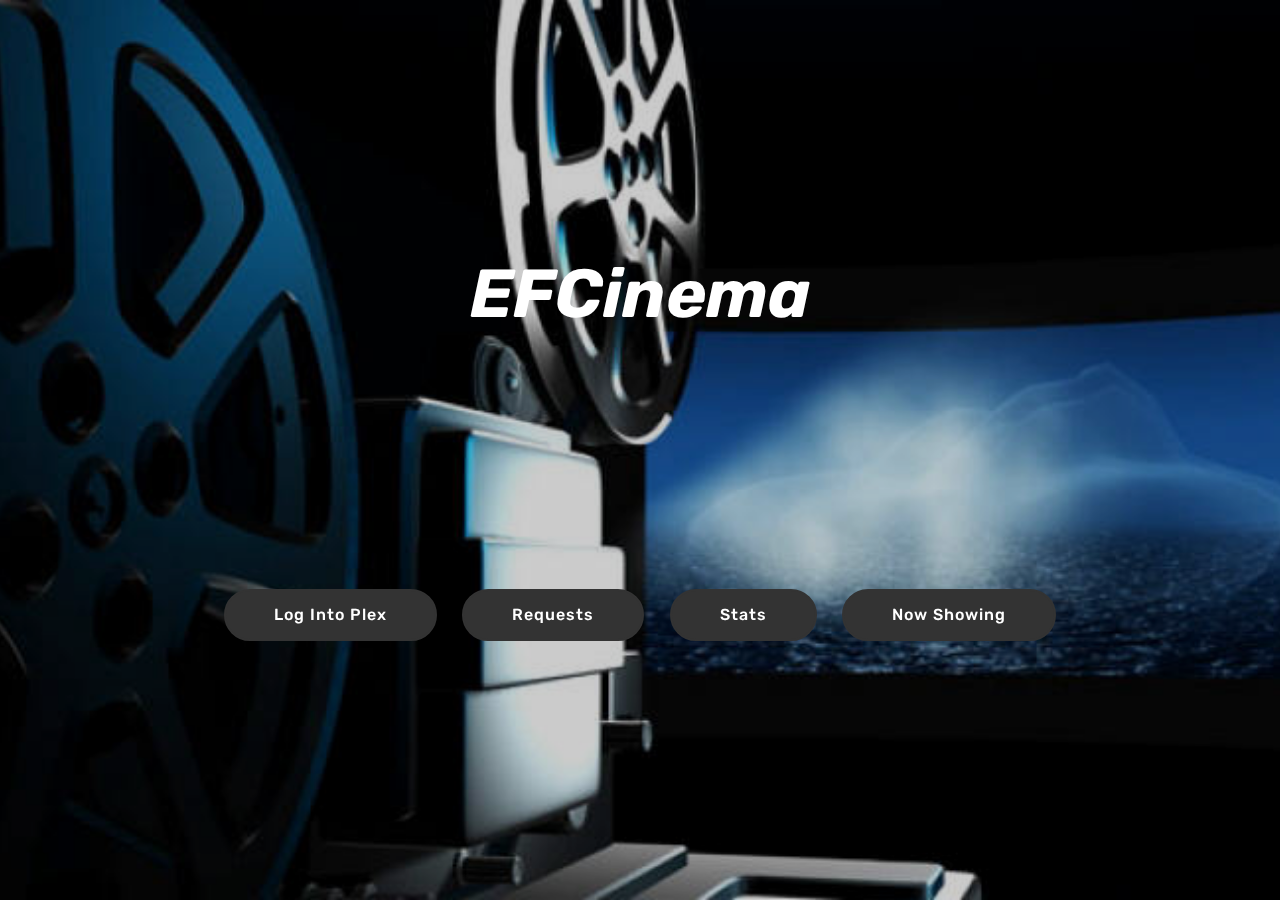
==== commit 1f721452: "no message" ====
--- a/mobirise/index.html
+++ b/mobirise/index.html
@@ -6,9 +6,9 @@
   <meta http-equiv="X-UA-Compatible" content="IE=edge">
   <meta name="generator" content="Mobirise v4.8.1, mobirise.com">
   <meta name="viewport" content="width=device-width, initial-scale=1, minimum-scale=1">
-  <link rel="shortcut icon" href="assets/images/logo4.png" type="image/x-icon">
+  <link rel="shortcut icon" href="assets/images/download-128x128.png" type="image/x-icon">
   <meta name="description" content="">
-  <title>Home</title>
+  <title>EFCinema</title>
   <link rel="stylesheet" href="assets/web/assets/mobirise-icons/mobirise-icons.css">
   <link rel="stylesheet" href="assets/tether/tether.min.css">
   <link rel="stylesheet" href="assets/bootstrap/css/bootstrap.min.css">
@@ -38,15 +38,11 @@
         </div>
     </div>
 
-    <div class="mbr-arrow hidden-sm-down" aria-hidden="true">
-        <a href="#next">
-            <i class="mbri-down mbr-iconfont"></i>
-        </a>
-    </div>
+    
 </section>
 
 
-  <section class="engine"><a href="https://mobiri.se/b">how to create a site</a></section><script src="assets/web/assets/jquery/jquery.min.js"></script>
+  <section class="engine"><a href="https://mobiri.se/d">web maker</a></section><script src="assets/web/assets/jquery/jquery.min.js"></script>
   <script src="assets/popper/popper.min.js"></script>
   <script src="assets/tether/tether.min.js"></script>
   <script src="assets/bootstrap/js/bootstrap.min.js"></script>
